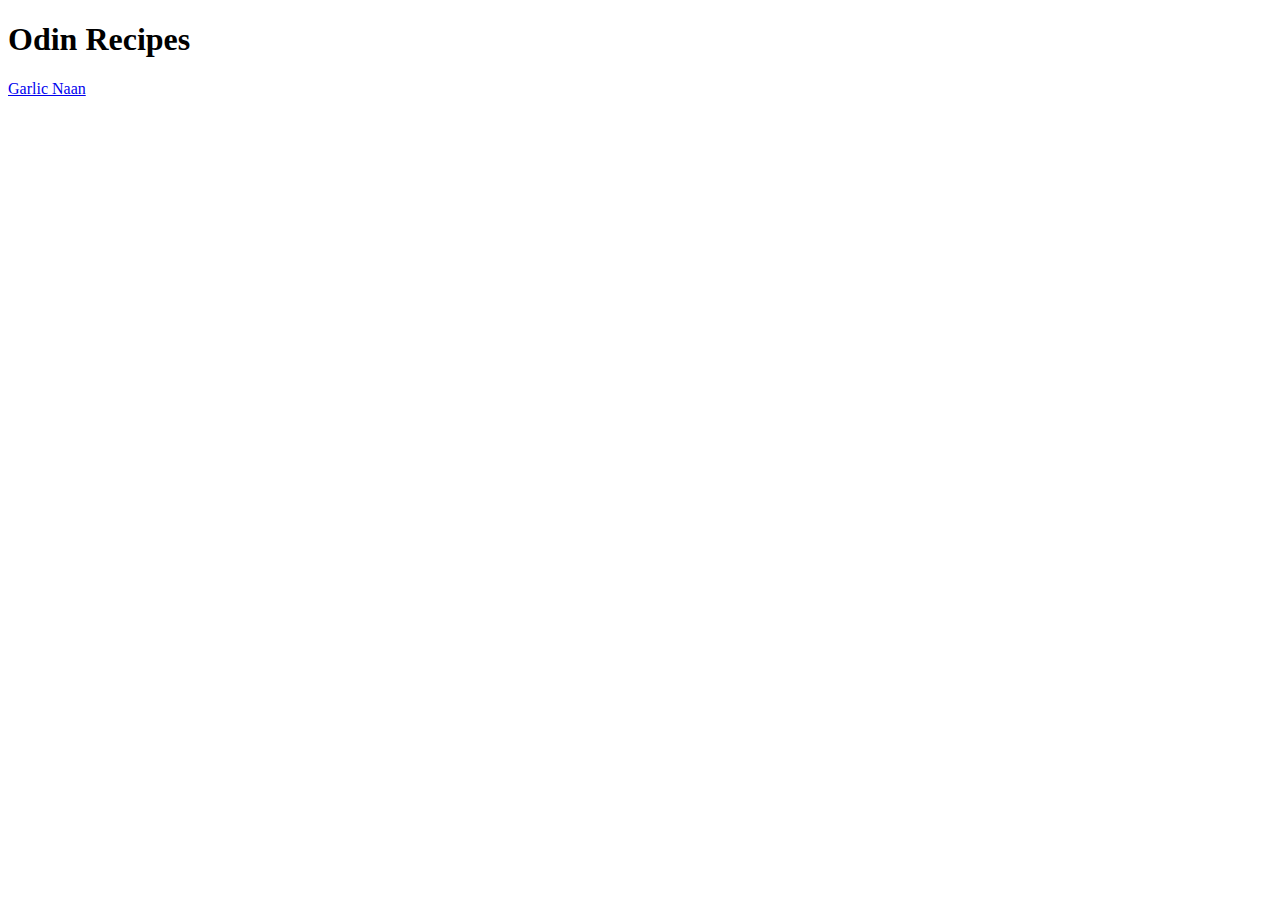
==== index.html @ 18d96ae7 "make basic layout + add garlic naan recipe" ====
<!DOCTYPE html>
<html lang="en">
    <head>
        <meta charset="utf-8">
        <title></title>
    </head>

    <body>
        <h1>Odin Recipes</h1>

        <a href="./recipes/garlic-naan.html">Garlic Naan</a>
        
    </body>
</html>
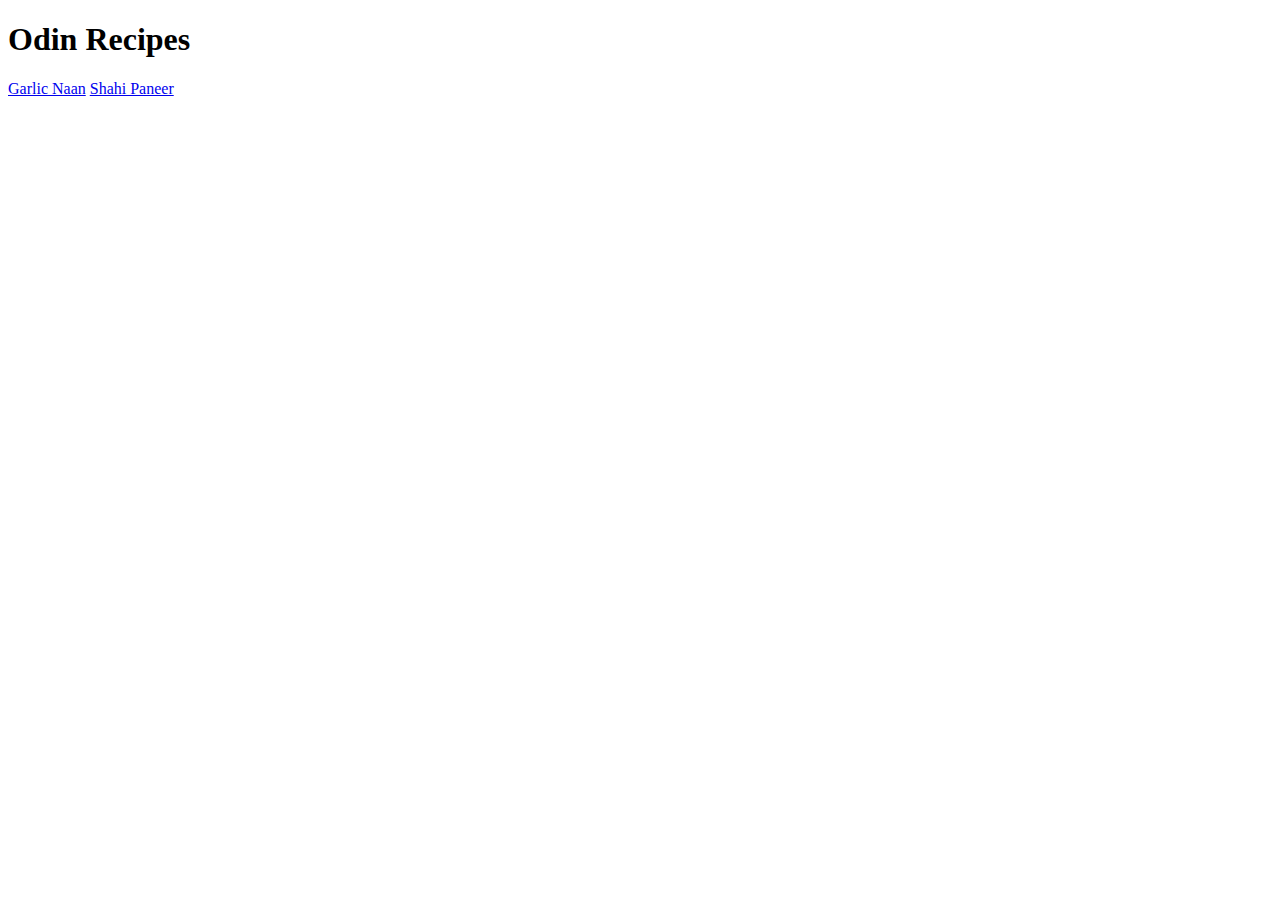
==== commit 8eb3a5f6: "Add link to shahi paneer" ====
--- a/index.html
+++ b/index.html
@@ -9,6 +9,8 @@
         <h1>Odin Recipes</h1>
 
         <a href="./recipes/garlic-naan.html">Garlic Naan</a>
+
+        <a href="./recipes/shahi-paneer.html">Shahi Paneer</a>
         
     </body>
 </html>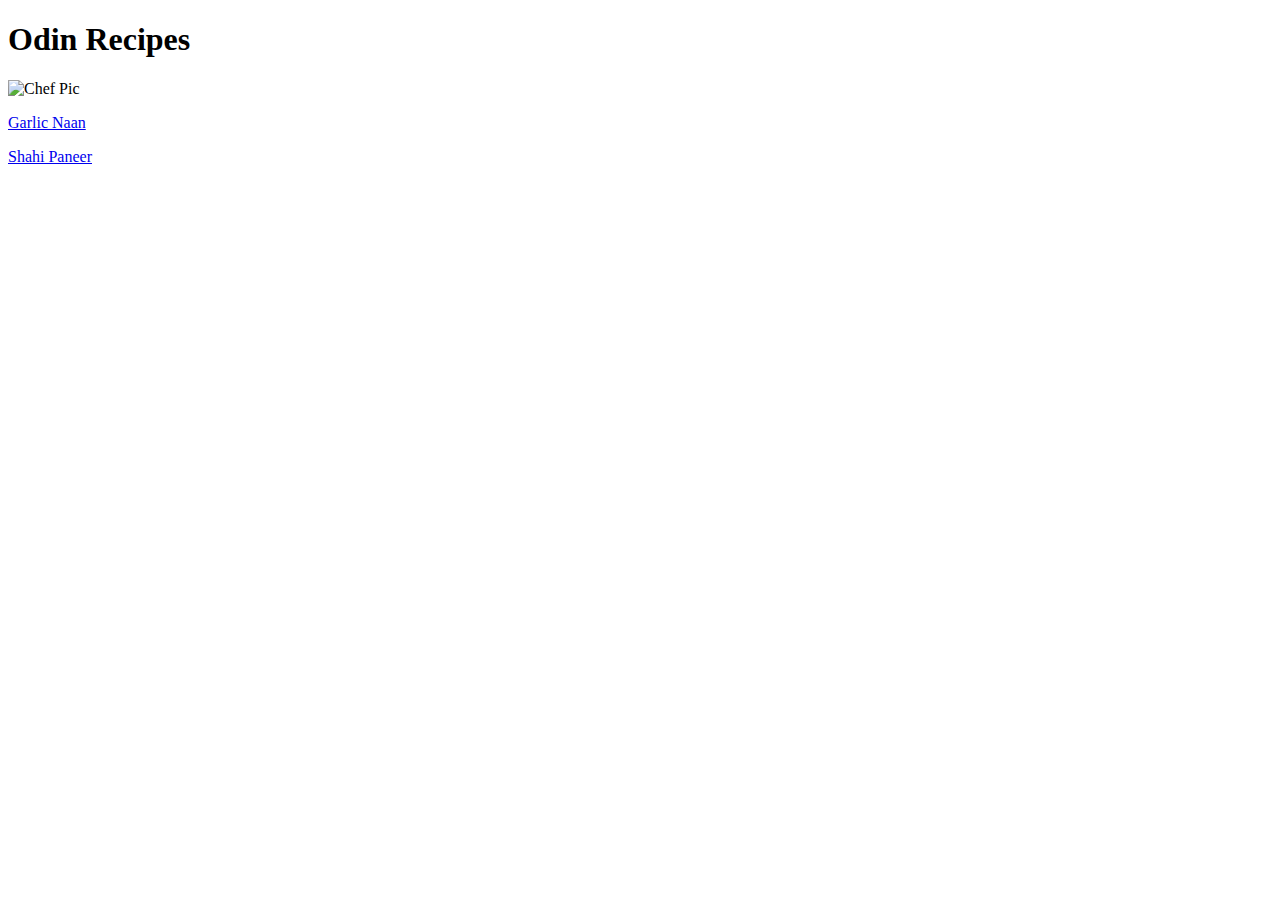
==== commit 0e5f66de: "Add Child Chef Pic" ====
--- a/index.html
+++ b/index.html
@@ -8,8 +8,12 @@
     <body>
         <h1>Odin Recipes</h1>
 
+        <img src="https://media.istockphoto.com/vectors/little-chef-bringing-the-dishes-vector-id913549988?k=20&m=913549988&s=170667a&w=0&h=x9pQtk3HYH8IC5mgdduZctVx8pZpXXzb7XVC8HIC4Wg=" alt="Chef Pic">
+        <p></p>
+
         <a href="./recipes/garlic-naan.html">Garlic Naan</a>
-
+        <p></p>
+        
         <a href="./recipes/shahi-paneer.html">Shahi Paneer</a>
         
     </body>
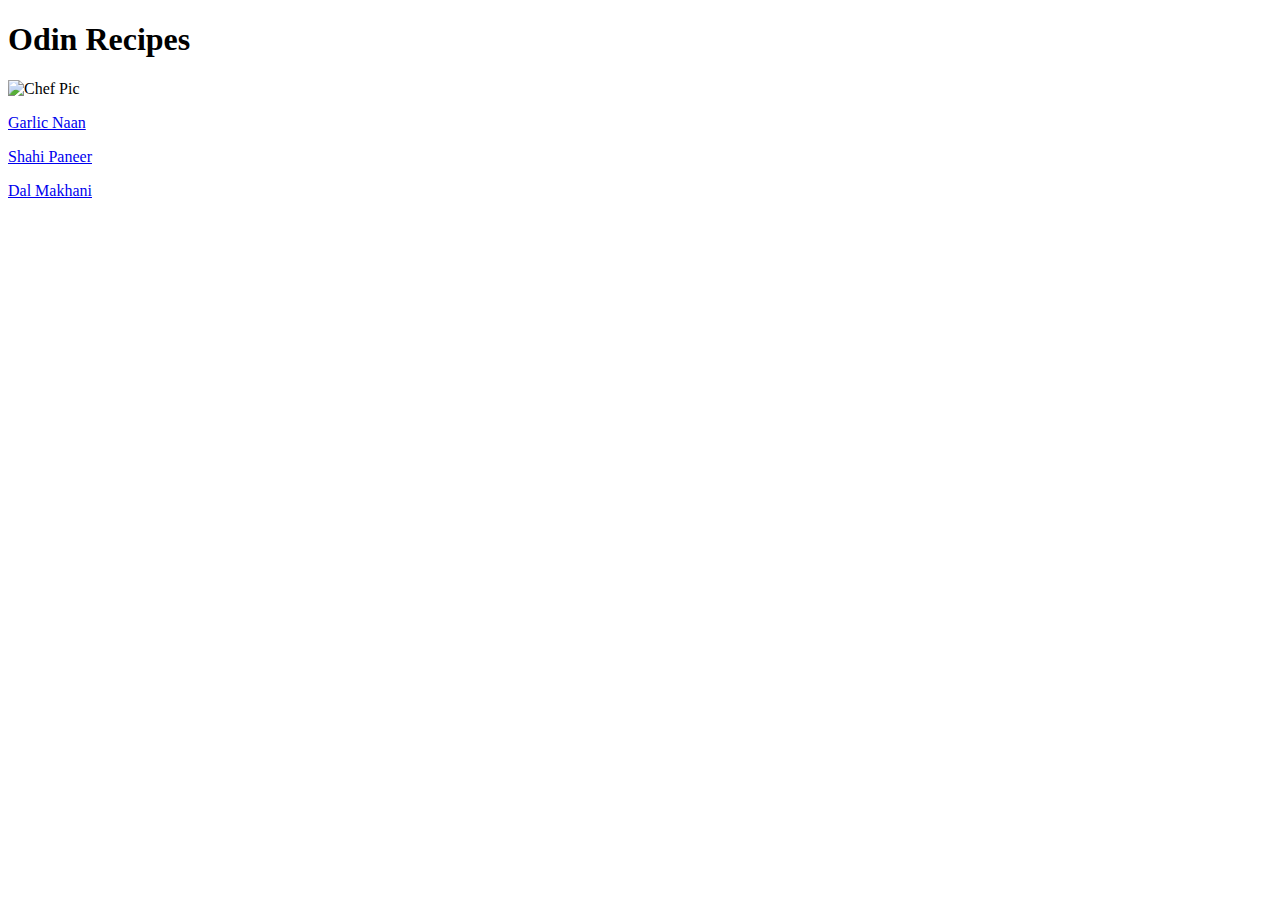
==== commit 7c0b1189: "Add Steps" ====
--- a/index.html
+++ b/index.html
@@ -13,8 +13,11 @@
 
         <a href="./recipes/garlic-naan.html">Garlic Naan</a>
         <p></p>
-        
+
         <a href="./recipes/shahi-paneer.html">Shahi Paneer</a>
+        <p></p>
+
+        <a href="./recipes/dal-makhani.html">Dal Makhani</a>
         
     </body>
 </html>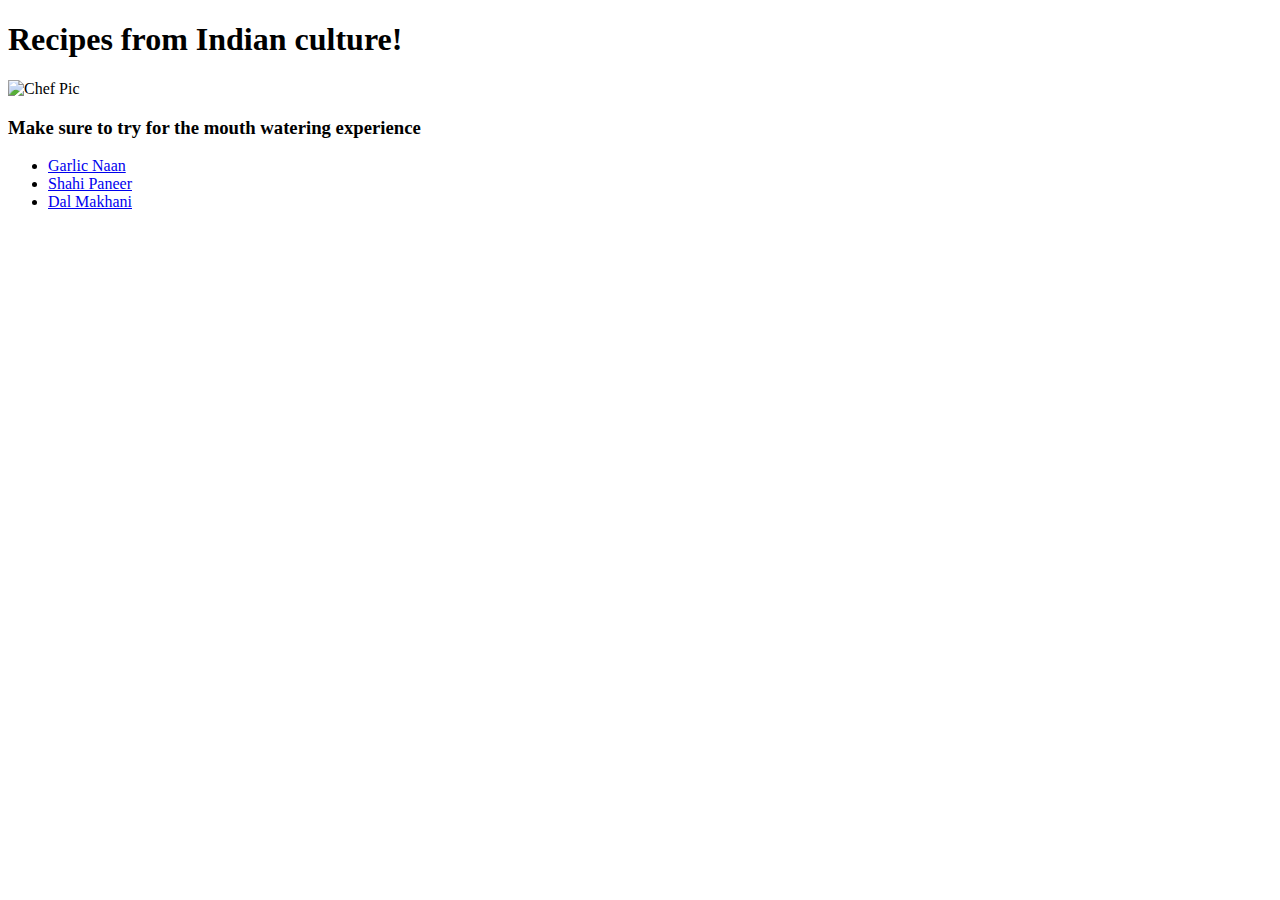
==== commit 368b4a87: "Style Picture" ====
--- a/index.html
+++ b/index.html
@@ -6,18 +6,18 @@
     </head>
 
     <body>
-        <h1>Odin Recipes</h1>
+        <h1 id="header">Recipes from Indian culture!</h1>
 
         <img src="https://media.istockphoto.com/vectors/little-chef-bringing-the-dishes-vector-id913549988?k=20&m=913549988&s=170667a&w=0&h=x9pQtk3HYH8IC5mgdduZctVx8pZpXXzb7XVC8HIC4Wg=" alt="Chef Pic">
-        <p></p>
-
-        <a href="./recipes/garlic-naan.html">Garlic Naan</a>
-        <p></p>
-
-        <a href="./recipes/shahi-paneer.html">Shahi Paneer</a>
-        <p></p>
-
-        <a href="./recipes/dal-makhani.html">Dal Makhani</a>
+        
+        <h3>Make sure to try for the mouth watering experience</h3>
+        <ul>
+       <li><a href="./recipes/garlic-naan.html">Garlic Naan</a></li>
+        
+       <li><a href="./recipes/shahi-paneer.html">Shahi Paneer</a></li>
+        
+        <li><a href="./recipes/dal-makhani.html">Dal Makhani</a></li>
+        </ul>
         
     </body>
 </html>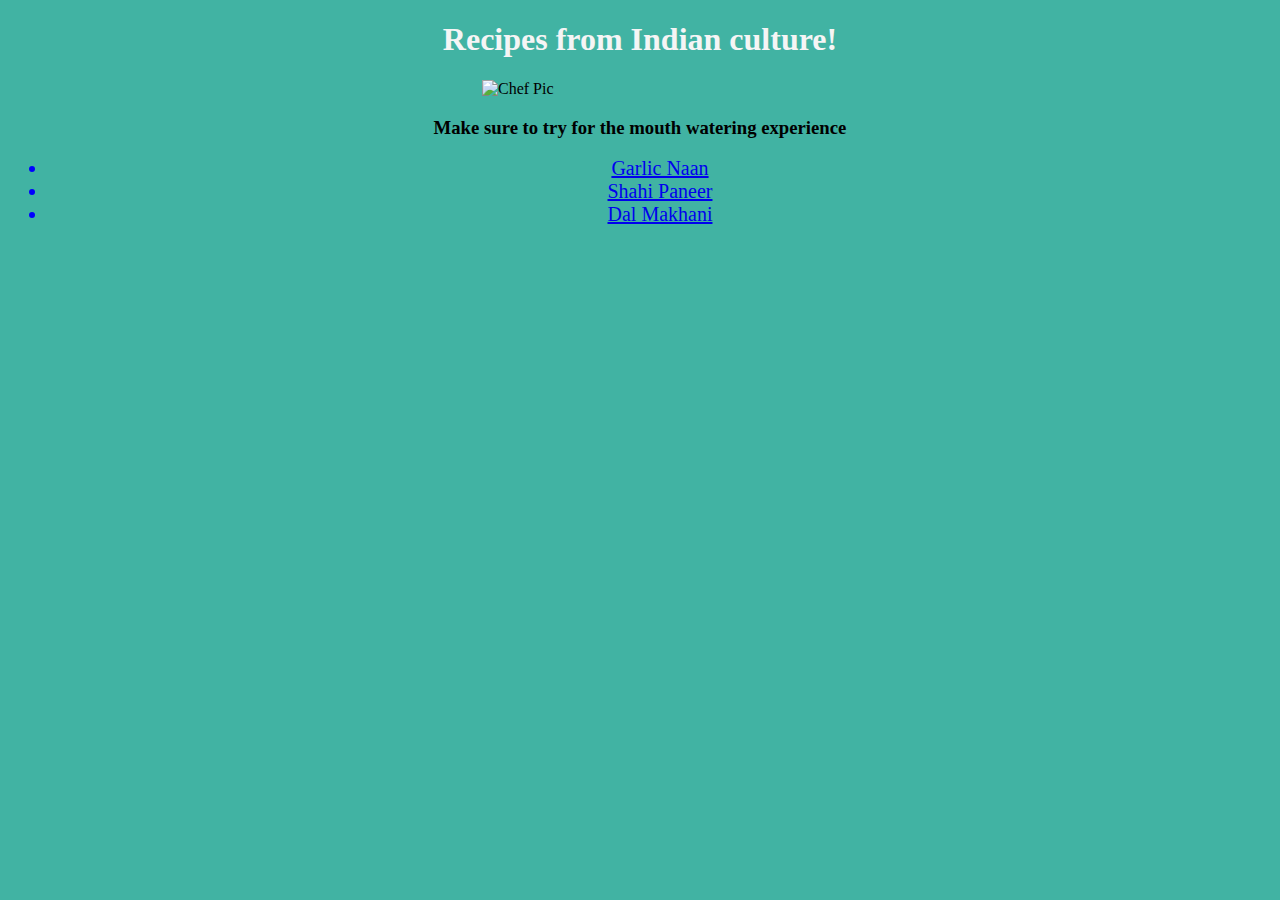
==== commit b3153367: "Change appearance" ====
--- a/index.html
+++ b/index.html
@@ -2,21 +2,22 @@
 <html lang="en">
     <head>
         <meta charset="utf-8">
-        <title></title>
+        <title>Recipes</title>
+        <link rel="stylesheet" href="style.css">
     </head>
 
     <body>
         <h1 id="header">Recipes from Indian culture!</h1>
 
-        <img src="https://media.istockphoto.com/vectors/little-chef-bringing-the-dishes-vector-id913549988?k=20&m=913549988&s=170667a&w=0&h=x9pQtk3HYH8IC5mgdduZctVx8pZpXXzb7XVC8HIC4Wg=" alt="Chef Pic">
+        <img src="https://media.istockphoto.com/vectors/little-chef-bringing-the-dishes-vector-id913549988?k=20&m=913549988&s=170667a&w=0&h=x9pQtk3HYH8IC5mgdduZctVx8pZpXXzb7XVC8HIC4Wg=" alt="Chef Pic" class="center">
         
         <h3>Make sure to try for the mouth watering experience</h3>
         <ul>
-       <li><a href="./recipes/garlic-naan.html">Garlic Naan</a></li>
+       <li id="naan" class="click"><a href="./recipes/garlic-naan.html">Garlic Naan</a></li>
         
-       <li><a href="./recipes/shahi-paneer.html">Shahi Paneer</a></li>
+       <li id="paneer" class="click"><a href="./recipes/shahi-paneer.html">Shahi Paneer</a></li>
         
-        <li><a href="./recipes/dal-makhani.html">Dal Makhani</a></li>
+        <li id="dal" class="click"><a href="./recipes/dal-makhani.html">Dal Makhani</a></li>
         </ul>
         
     </body>
--- a/style.css
+++ b/style.css
@@ -0,0 +1,24 @@
+body{
+   /* background-color: rgb(142, 234, 208);*/
+   background-color: #41B3A3;
+}
+
+#header, .click, .image, h3{
+    text-align: center;
+}
+
+.click{
+    color: blue;
+    font-size: 20px;
+}
+
+.center{
+    display: block;
+    margin-left: auto;
+    margin-right: auto;
+    width: 25%;
+}
+
+h1{
+    color: whitesmoke;
+}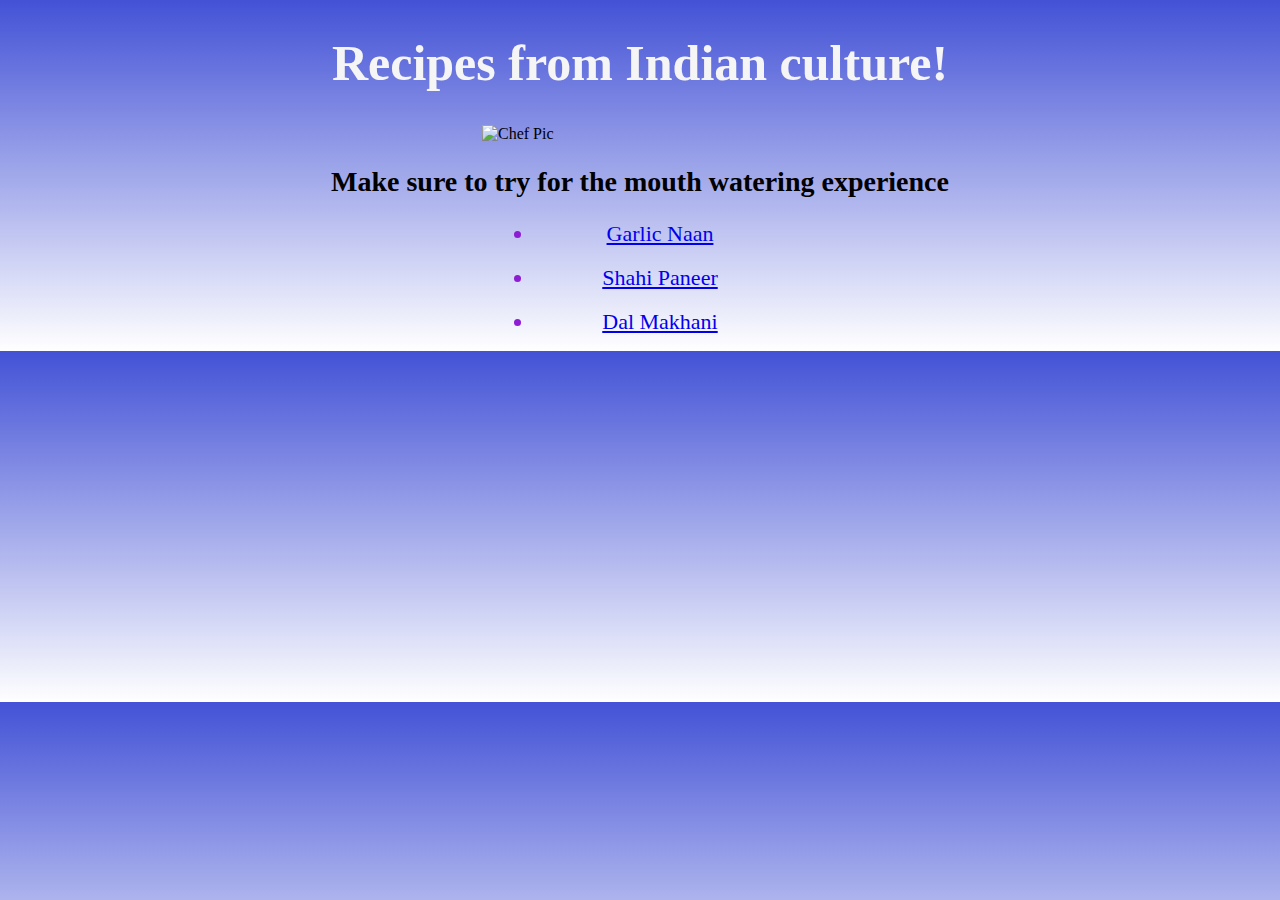
==== commit 2e7a18bd: "change bg of index.html" ====
--- a/index.html
+++ b/index.html
@@ -11,11 +11,13 @@
 
         <img src="https://media.istockphoto.com/vectors/little-chef-bringing-the-dishes-vector-id913549988?k=20&m=913549988&s=170667a&w=0&h=x9pQtk3HYH8IC5mgdduZctVx8pZpXXzb7XVC8HIC4Wg=" alt="Chef Pic" class="center">
         
-        <h3>Make sure to try for the mouth watering experience</h3>
+        <h2>Make sure to try for the mouth watering experience</h2>
         <ul>
        <li id="naan" class="click"><a href="./recipes/garlic-naan.html">Garlic Naan</a></li>
+       <p></p>
         
        <li id="paneer" class="click"><a href="./recipes/shahi-paneer.html">Shahi Paneer</a></li>
+       <p></p>
         
         <li id="dal" class="click"><a href="./recipes/dal-makhani.html">Dal Makhani</a></li>
         </ul>
--- a/style.css
+++ b/style.css
@@ -1,15 +1,16 @@
 body{
    /* background-color: rgb(142, 234, 208);*/
-   background-color: #41B3A3;
+  /* background-color: #41B3A3;*/
+  background-image: linear-gradient(rgb(67, 82, 214), rgb(255, 255, 255));
 }
 
-#header, .click, .image, h3{
+#header, .click, .image, h2{
     text-align: center;
 }
 
 .click{
-    color: blue;
-    font-size: 20px;
+    color: rgb(141, 28, 212);
+    font-size: 22px;
 }
 
 .center{
@@ -18,7 +19,21 @@
     margin-right: auto;
     width: 25%;
 }
+p{
+    font-size: 18px;
+}
 
-h1{
+#header{
     color: whitesmoke;
+    font-size: 50px;
+}
+
+h2{
+    font-size: 28px;
+}
+
+ul{
+    margin-left: auto;
+    margin-right: auto;
+    width: 20%;
 }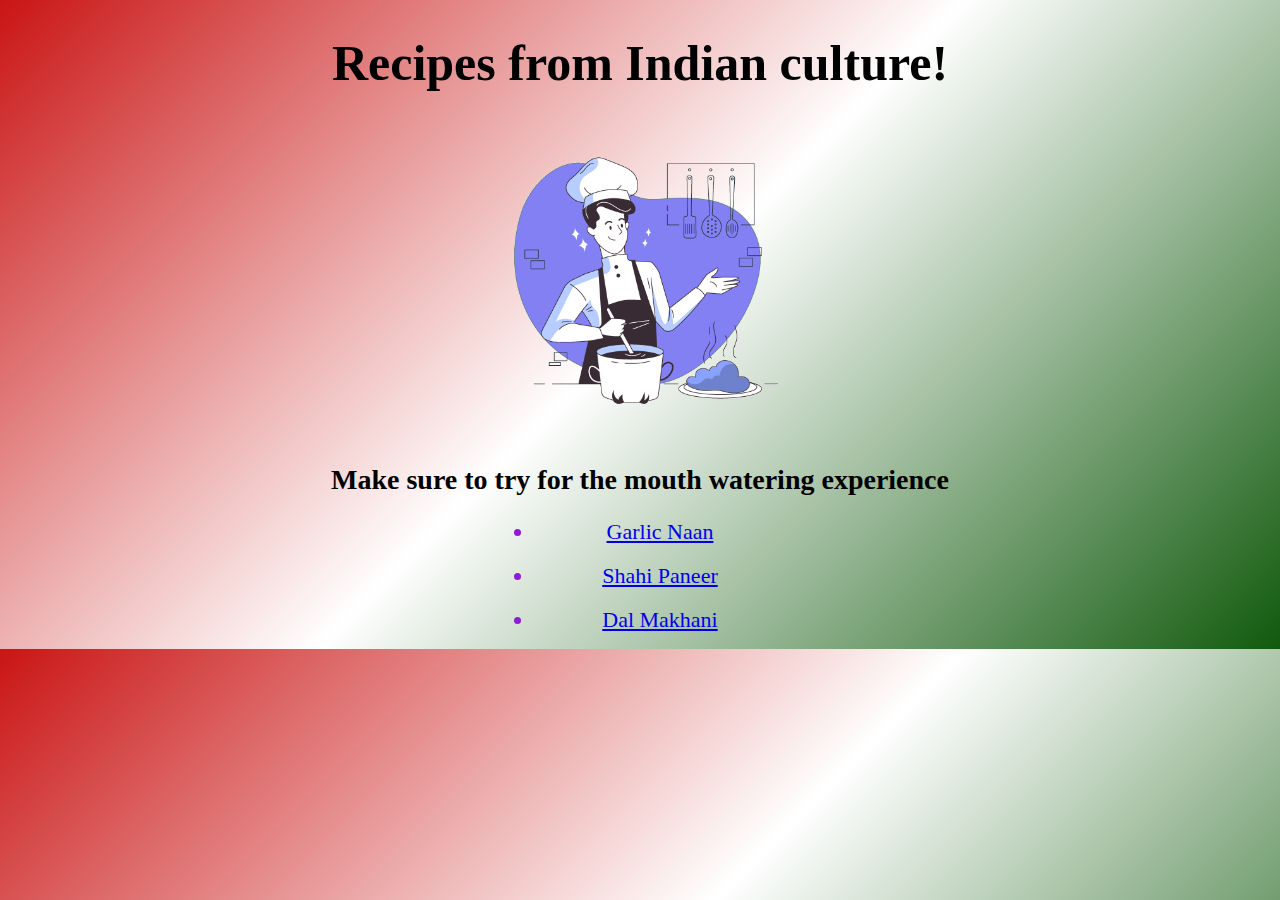
==== commit ad440b13: "Change bg and images in all pages" ====
--- a/index.html
+++ b/index.html
@@ -9,7 +9,8 @@
     <body>
         <h1 id="header">Recipes from Indian culture!</h1>
 
-        <img src="https://media.istockphoto.com/vectors/little-chef-bringing-the-dishes-vector-id913549988?k=20&m=913549988&s=170667a&w=0&h=x9pQtk3HYH8IC5mgdduZctVx8pZpXXzb7XVC8HIC4Wg=" alt="Chef Pic" class="center">
+        <!--<img src="https://media.istockphoto.com/vectors/little-chef-bringing-the-dishes-vector-id913549988?k=20&m=913549988&s=170667a&w=0&h=x9pQtk3HYH8IC5mgdduZctVx8pZpXXzb7XVC8HIC4Wg=" alt="Chef Pic" class="image"> -->
+        <img src="./pictures/blue-chef.gif" alt="Chef Illustration" class="image">
         
         <h2>Make sure to try for the mouth watering experience</h2>
         <ul>
--- a/style.css
+++ b/style.css
@@ -1,10 +1,9 @@
 body{
-   /* background-color: rgb(142, 234, 208);*/
-  /* background-color: #41B3A3;*/
-  background-image: linear-gradient(rgb(67, 82, 214), rgb(255, 255, 255));
+  /*background-image: linear-gradient(rgb(67, 82, 214), rgb(255, 255, 255));*/
+  background-image: linear-gradient(135deg, rgb(202, 21, 21),rgb(255, 255, 255),rgb(17, 90, 13));
 }
 
-#header, .click, .image, h2{
+#header, .click, h2{
     text-align: center;
 }
 
@@ -13,7 +12,7 @@
     font-size: 22px;
 }
 
-.center{
+.image{
     display: block;
     margin-left: auto;
     margin-right: auto;
@@ -24,7 +23,8 @@
 }
 
 #header{
-    color: whitesmoke;
+    /*color: whitesmoke;*/
+   /* color: rgb(75, 75, 211);*/
     font-size: 50px;
 }
 
